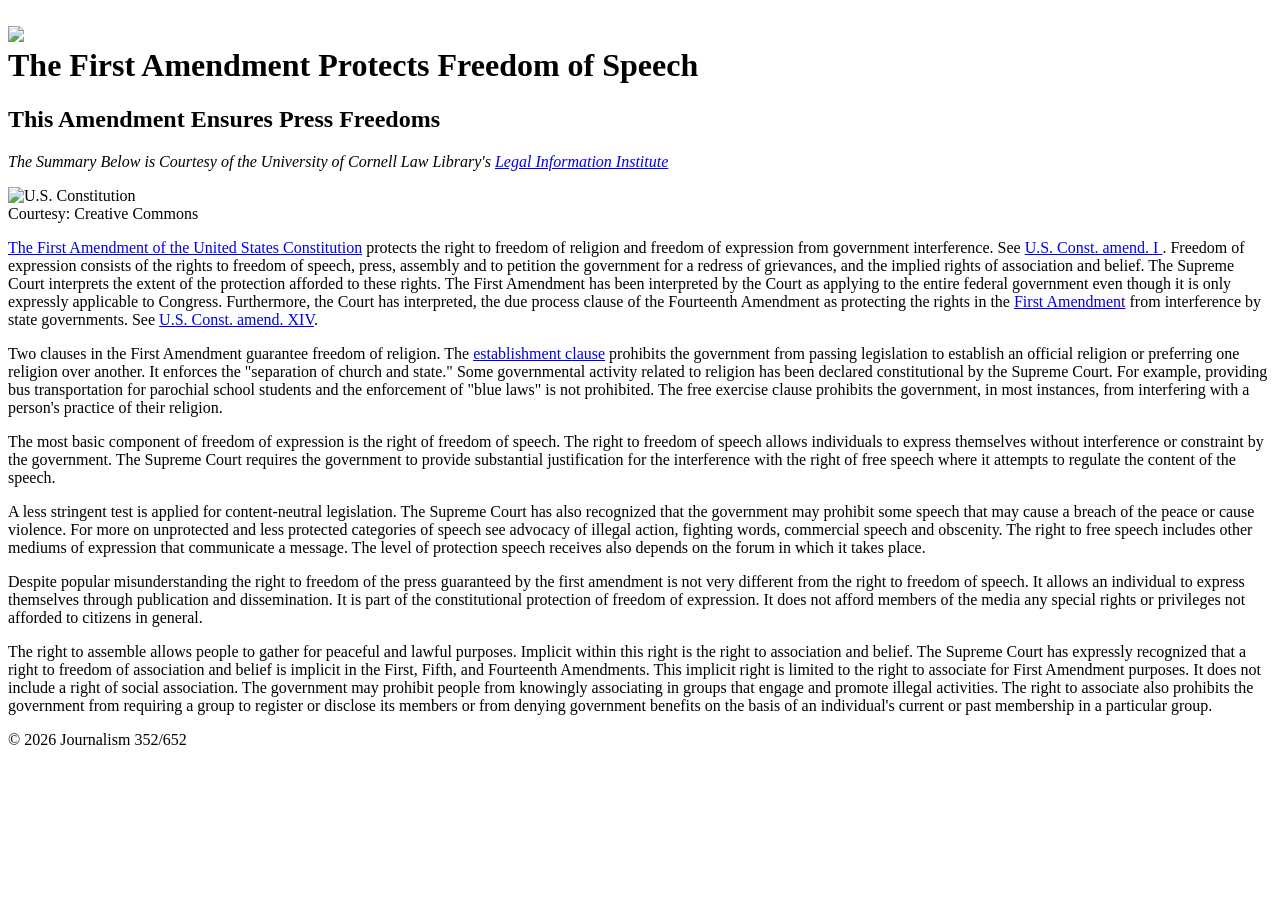
==== index.html @ 2c6ebc4e "Add files via upload" ====
<!doctype html>
<html class="no-js" lang="en" dir="ltr">
<head>
<meta charset="utf-8">
<meta http-equiv="x-ua-compatible" content="ie=edge">
<meta name="viewport" content="width=device-width, initial-scale=1.0">
<title>The First Amendment Protects Freedom of Speech</title>
<link rel="stylesheet" href="css/style.css">
<link href="https://fonts.googleapis.com/css?family=Anton|Bitter" rel="stylesheet"> 


</head>
<body>

<div class="contentContainer">

<img src="images/supremeCourt.jpg" style="wide:100%; border:0; margin:0 0 -20px 0"><br>
<h1>The First Amendment Protects Freedom of Speech</h1>


<div class="citation">
<h2>This Amendment Ensures Press Freedoms</h2>
<p><em>The Summary Below is Courtesy of the University of Cornell Law Library's <a href="www.law.cornell.edu/constitution/first_amendment" target="_blank">Legal Information Institute</a></em> </p>
</div>


<div class=photoRight><img src="images/wethepeople.jpg" alt="U.S. Constitution"><br>
Courtesy: Creative Commons</div>

<p><a href="http://www.law.cornell.edu/constitution/constitution.billofrights.html.amendment" target="blank">The First Amendment of the United States Constitution</a> protects the right to freedom of religion and freedom of expression from government interference. See <a href="http://www.law.cornell.edu/constitution/constitution.billofrights.html#amendmenti"> U.S. Const. amend. I </a>. Freedom of expression consists of the rights to freedom of speech, press, assembly and to petition the government for a redress of grievances, and the implied rights of association and belief. The Supreme Court interprets the extent of the protection afforded to these rights. The First Amendment has been interpreted by the Court as applying to the entire federal government even though it is only expressly applicable to Congress. Furthermore, the Court has interpreted, the due process clause of the Fourteenth Amendment as protecting the rights in the <a href="http://www.law.cornell.edu/constitution/constitution.billofrights.html#amendmenti">First Amendment</a> from interference by state governments. See <a href="http://www.law.cornell.edu/constitution/constitution.billofrights.html#amendmentxiv">U.S. Const. amend. XIV</a>.</p>

<p>
Two clauses in the First Amendment guarantee freedom of religion. The <a href="http://topics.law.cornell.edu/wex/establishment_clause" target="_blank">establishment clause<a> prohibits the government from passing legislation to establish an official religion or preferring one religion over another. It enforces the "separation of church and state." Some governmental activity related to religion has been declared constitutional by the Supreme Court. For example, providing bus transportation for parochial school students and the enforcement of "blue laws" is not prohibited. The free exercise clause prohibits the government, in most instances, from interfering with a person's practice of their religion.
</p>

<p>
The most basic component of freedom of expression is the right of freedom of speech. The right to freedom of speech allows individuals to express themselves without interference or constraint by the government. The Supreme Court requires the government to provide substantial justification for the interference with the right of free speech where it attempts to regulate the content of the speech.</p>



<p>A less stringent test is applied for content-neutral legislation. The Supreme Court has also recognized that the government may prohibit some speech that may cause a breach of the peace or cause violence. For more on unprotected and less protected categories of speech see advocacy of illegal action, fighting words, commercial speech and obscenity. The right to free speech includes other mediums of expression that communicate a message.  The level of protection speech receives also depends on the forum in which it takes place.</p>   


<p>Despite popular misunderstanding the right to freedom of the press guaranteed by the first amendment is not very different from the right to freedom of speech. It allows an individual to express themselves through publication and dissemination. It is part of the constitutional protection of freedom of expression. It does not afford members of the media any special rights or privileges not afforded to citizens in general.</p>

<p>The right to assemble allows people to gather for peaceful and lawful purposes. Implicit within this right is the right to association and belief. The Supreme Court has expressly recognized that a right to freedom of association and belief is implicit in the <a hre"http://www.law.cornell.edu/constitution/constitution.table.html#amendments" target="_blank">First, Fifth, and Fourteenth Amendments</a>. This implicit right is limited to the right to associate for First Amendment purposes. It does not include a right of social association. The government may prohibit people from knowingly associating in groups that engage and promote illegal activities. The right to associate also prohibits the government from requiring a group to register or disclose its members or from denying government benefits on the basis of an individual's current or past membership in a particular group.</p>



<div class="footerStyle">&copy; 2026 Journalism 352/652<div>
</div>
</div>
<br><br>


</body>
</html>
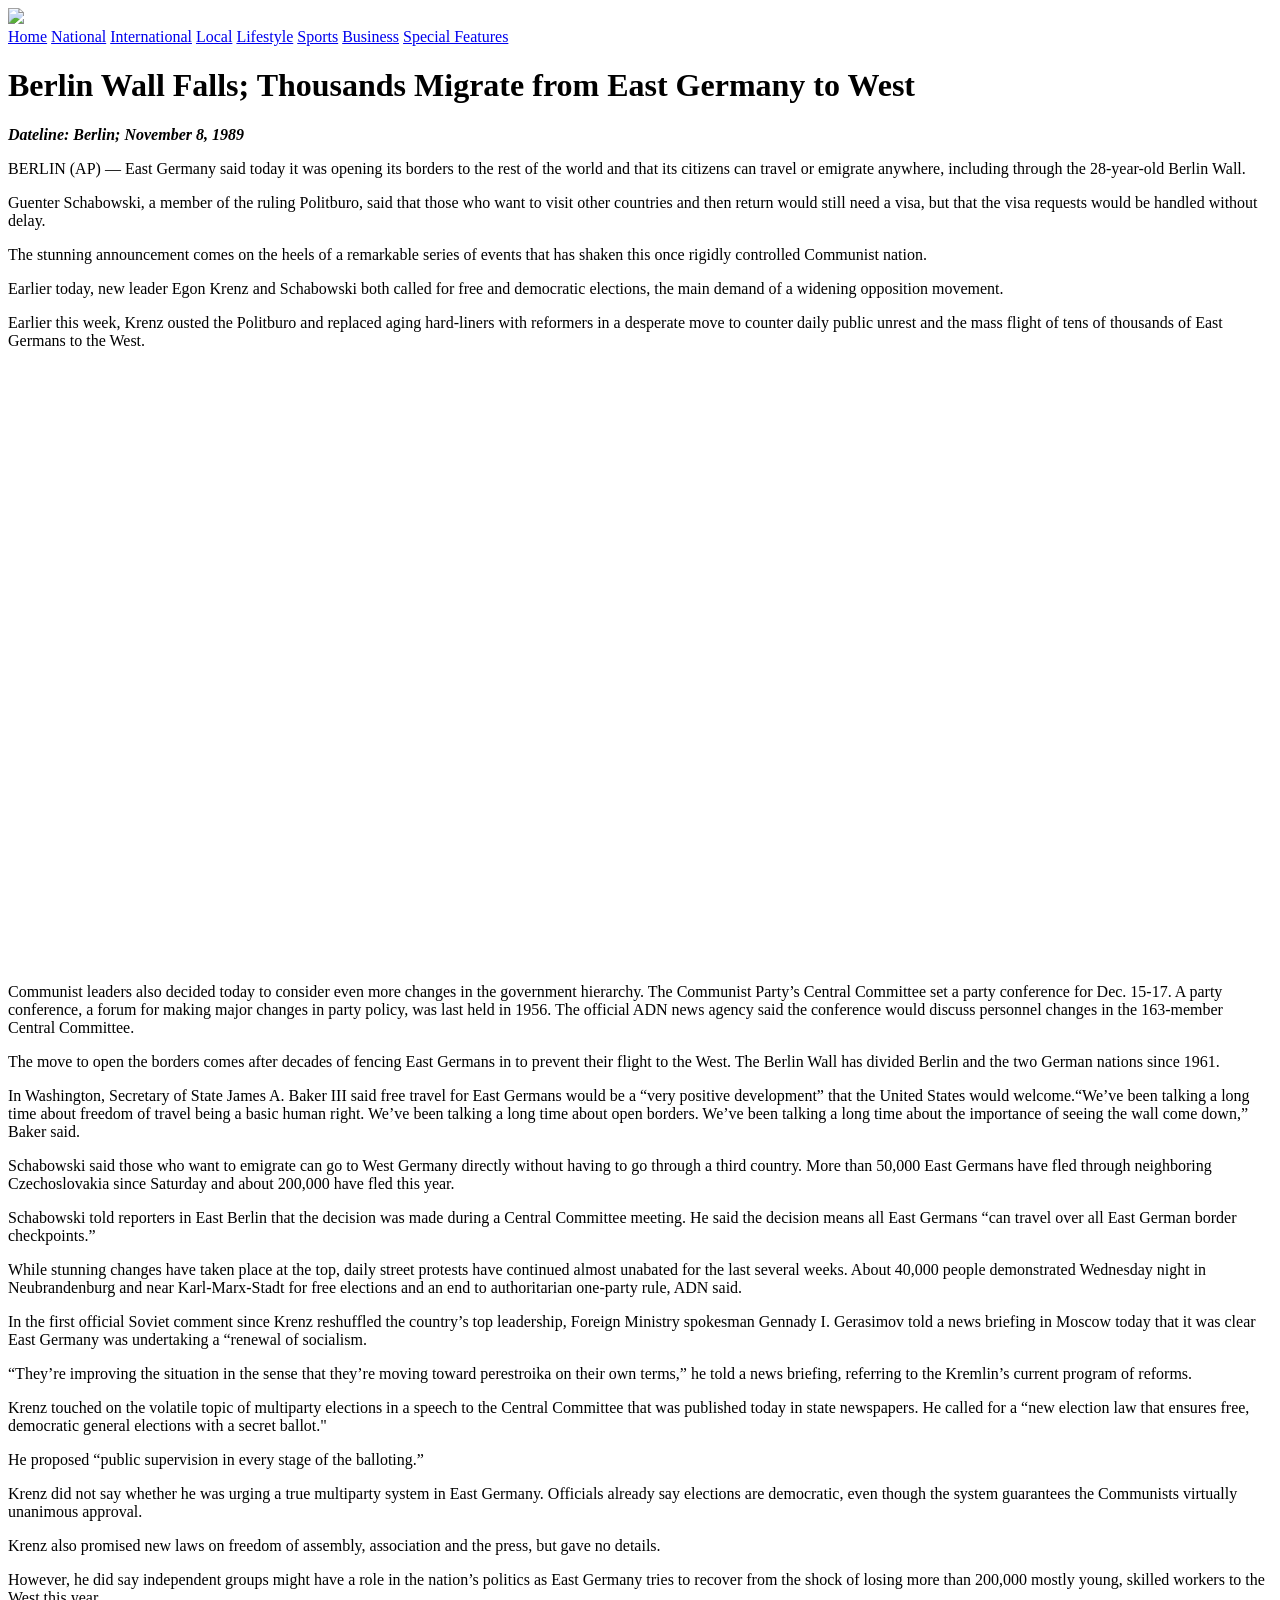
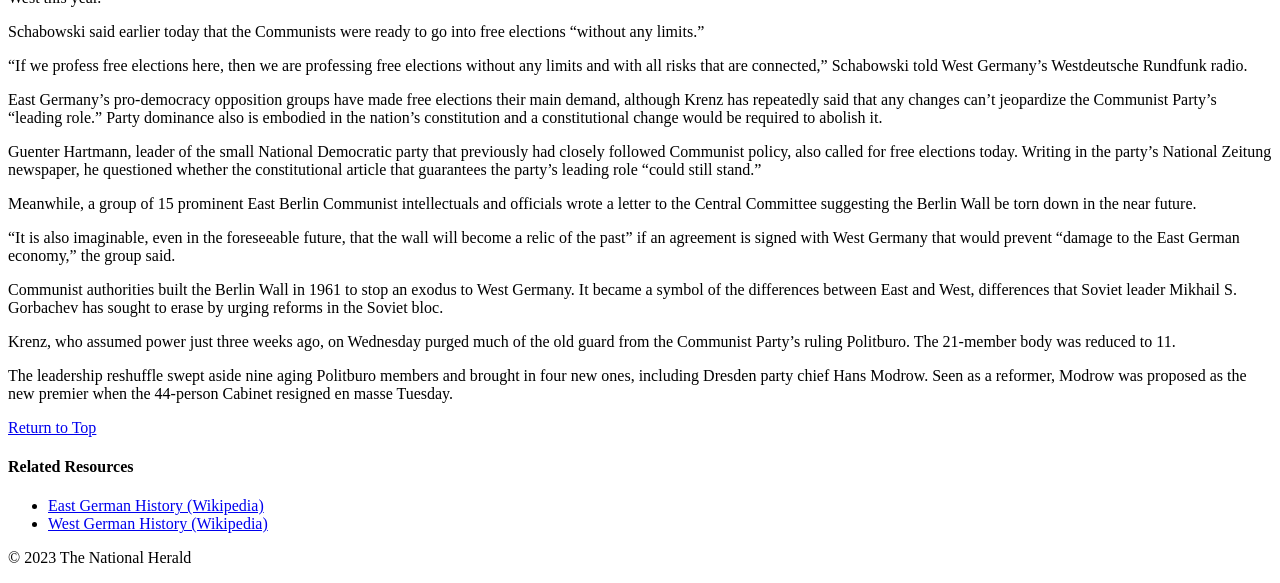
==== commit d5069e12: "Add files via upload" ====
--- a/index.html
+++ b/index.html
@@ -4,54 +4,186 @@
 <meta charset="utf-8">
 <meta http-equiv="x-ua-compatible" content="ie=edge">
 <meta name="viewport" content="width=device-width, initial-scale=1.0">
-<title>The First Amendment Protects Freedom of Speech</title>
-<link rel="stylesheet" href="css/style.css">
-<link href="https://fonts.googleapis.com/css?family=Anton|Bitter" rel="stylesheet"> 
+<title>Berlin Wall Falls | The National Herald</title>
+<link rel="stylesheet" href="css/foundation.css">
+<link rel="stylesheet" href="css/app.css">
 
+
+<!-- FILL OUT META TAGS! -->
+<meta name="description" content="">
+<meta name="author" content="The National Herald">
+
+<!--TWITTER SUMMARY CARD-->
+<meta name="twitter:card" content="summary_large_image">
+<meta name="twitter:title" content="Headline Headline Headline">
+
+<!--OPEN GRAPH CARD-->
+<meta property="og:title" content="Headline Headline Headline">
+<meta property="og:site_name" content="The National Herald">
+<meta property="og:url" content="TBD">
+<meta property="og:description" content="Lead Graph Goes Here.">
+<meta property="og:type" content="website">
+<meta property="og:image" content="TBD">
 
 </head>
 <body>
 
-<div class="contentContainer">
+<!-- RETURN TO TOP -->
+<a name="top"></a>
+<!-- END RETURN TO TOP -->
 
-<img src="images/supremeCourt.jpg" style="wide:100%; border:0; margin:0 0 -20px 0"><br>
-<h1>The First Amendment Protects Freedom of Speech</h1>
+<!-- SITE BRANDING -->
+<div class="grid-container">
+<div class="grid-x grid-padding-x">
+<div class="large-12 cell">
+<img src="images/tnh_branding.png">
 
+</div>
+</div>
+</div>
+<!-- END SITE BRANDING -->
 
-<div class="citation">
-<h2>This Amendment Ensures Press Freedoms</h2>
-<p><em>The Summary Below is Courtesy of the University of Cornell Law Library's <a href="www.law.cornell.edu/constitution/first_amendment" target="_blank">Legal Information Institute</a></em> </p>
+<!-- NAV BAR -->
+<div class="grid-container fluid navStyle">
+<div class="grid-x grid-padding-x">
+<div class="large-12 cell">
+<a href="#" class="navItem">Home</a>
+<a href="#" class="navItem">National</a>
+<a href="#" class="navItem">International</a>
+<a href="#" class="navItem">Local</a>
+<a href="#" class="navItem">Lifestyle</a>
+<a href="#" class="navItem">Sports</a>
+<a href="#" class="navItem">Business</a>
+<a href="#" class="navItem">Special Features</a>
+</div>
+</div>
+</div>
+<!-- END NAV BAR -->
+
+<!-- BODY COPY -->
+<div class="grid-container"> 
+	<div class="grid-x grid-padding-x">
+		<div class="large-12 cell">
+
+<body>
+
+<h1>Berlin Wall Falls; Thousands Migrate from East Germany to West</h1>
+<b></b>
+<b></b>
+<p><strong><em>Dateline: Berlin; November 8, 1989</em></strong></p>
+<b></b>
+</div>
+<div class="large-8 medium-8 small-12 cell">
+	
+<p> BERLIN (AP) — East Germany said today it was opening its borders to the rest of the world and that its citizens can travel or emigrate anywhere, including through the 28-year-old Berlin Wall.</p>
+<b></b>
+<p> Guenter Schabowski, a member of the ruling Politburo, said that those who want to visit other countries and then return would still need a visa, but that the visa requests would be handled without delay. </p>
+<b></b>
+<p>The stunning announcement comes on the heels of a remarkable series of events that has shaken this once rigidly controlled Communist nation.</p>
+<b></b>
+<p>Earlier today, new leader Egon Krenz and Schabowski both called for free and democratic elections, the main demand of a widening opposition movement.</p>
+<b></b>
+<p>Earlier this week, Krenz ousted the Politburo and replaced aging hard-liners with reformers in a desperate move to counter daily public unrest and the mass flight of tens of thousands of East Germans to the West.</p>
+<b></b>
+
+<div class="responsive-embed widescreen">
+<iframe width="1062" height="597" src="https://www.youtube.com/embed/IcmxPeVe4_c" title="The Fall of the Berlin Wall - 1989" frameborder="0" allow="accelerometer; autoplay; clipboard-write; encrypted-media; gyroscope; picture-in-picture; web-share" referrerpolicy="strict-origin-when-cross-origin" allowfullscreen></iframe>
+
 </div>
 
 
-<div class=photoRight><img src="images/wethepeople.jpg" alt="U.S. Constitution"><br>
-Courtesy: Creative Commons</div>
-
-<p><a href="http://www.law.cornell.edu/constitution/constitution.billofrights.html.amendment" target="blank">The First Amendment of the United States Constitution</a> protects the right to freedom of religion and freedom of expression from government interference. See <a href="http://www.law.cornell.edu/constitution/constitution.billofrights.html#amendmenti"> U.S. Const. amend. I </a>. Freedom of expression consists of the rights to freedom of speech, press, assembly and to petition the government for a redress of grievances, and the implied rights of association and belief. The Supreme Court interprets the extent of the protection afforded to these rights. The First Amendment has been interpreted by the Court as applying to the entire federal government even though it is only expressly applicable to Congress. Furthermore, the Court has interpreted, the due process clause of the Fourteenth Amendment as protecting the rights in the <a href="http://www.law.cornell.edu/constitution/constitution.billofrights.html#amendmenti">First Amendment</a> from interference by state governments. See <a href="http://www.law.cornell.edu/constitution/constitution.billofrights.html#amendmentxiv">U.S. Const. amend. XIV</a>.</p>
-
-<p>
-Two clauses in the First Amendment guarantee freedom of religion. The <a href="http://topics.law.cornell.edu/wex/establishment_clause" target="_blank">establishment clause<a> prohibits the government from passing legislation to establish an official religion or preferring one religion over another. It enforces the "separation of church and state." Some governmental activity related to religion has been declared constitutional by the Supreme Court. For example, providing bus transportation for parochial school students and the enforcement of "blue laws" is not prohibited. The free exercise clause prohibits the government, in most instances, from interfering with a person's practice of their religion.
-</p>
-
-<p>
-The most basic component of freedom of expression is the right of freedom of speech. The right to freedom of speech allows individuals to express themselves without interference or constraint by the government. The Supreme Court requires the government to provide substantial justification for the interference with the right of free speech where it attempts to regulate the content of the speech.</p>
+<p> Communist leaders also decided today to consider even more changes in the government hierarchy. The Communist Party’s Central Committee set a party conference for Dec. 15-17. A party conference, a forum for making major changes in party policy, was last held in 1956. The official ADN news agency said the conference would discuss personnel changes in the 163-member Central Committee.</p>
+<b></b>
+<p>The move to open the borders comes after decades of fencing East Germans in to prevent their flight to the West. The Berlin Wall has divided Berlin and the two German nations since 1961.</p>
+<b></b>
+<p>In Washington, Secretary of State James A. Baker III said free travel for East Germans would be a “very positive development” that the United States would welcome.“We’ve been talking a long time about freedom of travel being a basic human right. We’ve been talking a long time about open borders. We’ve been talking a long time about the importance of seeing the wall come down,” Baker said.</p>
+<b></b>
+<p>Schabowski said those who want to emigrate can go to West Germany directly without having to go through a third country. More than 50,000 East Germans have fled through neighboring Czechoslovakia since Saturday and about 200,000 have fled this year.</p>
+<b></b>
+<p>Schabowski told reporters in East Berlin that the decision was made during a Central Committee meeting. He said the decision means all East Germans “can travel over all East German border checkpoints.”</p>
+<b></b>
+<p>While stunning changes have taken place at the top, daily street protests have continued almost unabated for the last several weeks. About 40,000 people demonstrated Wednesday night in Neubrandenburg and near Karl-Marx-Stadt for free elections and an end to authoritarian one-party rule, ADN said.</p>
+<b></b>
+<p>In the first official Soviet comment since Krenz reshuffled the country’s top leadership, Foreign Ministry spokesman Gennady I. Gerasimov told a news briefing in Moscow today that it was clear East Germany was undertaking a “renewal of socialism.</p>
+<b></b>
+<p>“They’re improving the situation in the sense that they’re moving toward perestroika on their own terms,” he told a news briefing, referring to the Kremlin’s current program of reforms.</p>
+<b></b>
+<p>Krenz touched on the volatile topic of multiparty elections in a speech to the Central Committee that was published today in state newspapers. He called for a “new election law that ensures free, democratic general elections with a secret ballot."</p>
+<b></b>
+<p>He proposed “public supervision in every stage of the balloting.”</p>
+<b></b>
+<p>Krenz did not say whether he was urging a true multiparty system in East Germany. Officials already say elections are democratic, even though the system guarantees the Communists virtually unanimous approval.</p>
+<b></b>
+<p>Krenz also promised new laws on freedom of assembly, association and the press, but gave no details.</p>
+<b></b>
+<p>However, he did say independent groups might have a role in the nation’s politics as East Germany tries to recover from the shock of losing more than 200,000 mostly young, skilled workers to the West this year.</p>
+<b></b>
+<p>Schabowski said earlier today that the Communists were ready to go into free elections “without any limits.”</p>
+<b></b>
+<p>“If we profess free elections here, then we are professing free elections without any limits and with all risks that are connected,” Schabowski told West Germany’s Westdeutsche Rundfunk radio.</p>
+<b></b>
+<p>East Germany’s pro-democracy opposition groups have made free elections their main demand, although Krenz has repeatedly said that any changes can’t jeopardize the Communist Party’s “leading role.” Party dominance also is embodied in the nation’s constitution and a constitutional change would be required to abolish it.</p>
+<b></b>
+<p>Guenter Hartmann, leader of the small National Democratic party that previously had closely followed Communist policy, also called for free elections today. Writing in the party’s National Zeitung newspaper, he questioned whether the constitutional article that guarantees the party’s leading role “could still stand.”</p>
+<b></b>
+<p>Meanwhile, a group of 15 prominent East Berlin Communist intellectuals and officials wrote a letter to the Central Committee suggesting the Berlin Wall be torn down in the near future.</p>
+<b></b>
+<p>“It is also imaginable, even in the foreseeable future, that the wall will become a relic of the past” if an agreement is signed with West Germany that would prevent “damage to the East German economy,” the group said.</p>
+<b></b>
+<p>Communist authorities built the Berlin Wall in 1961 to stop an exodus to West Germany. It became a symbol of the differences between East and West, differences that Soviet leader Mikhail S. Gorbachev has sought to erase by urging reforms in the Soviet bloc.</p>
+<b></b>
+<p>Krenz, who assumed power just three weeks ago, on Wednesday purged much of the old guard from the Communist Party’s ruling Politburo. The 21-member body was reduced to 11.</p>
+<b></b>
+<p>The leadership reshuffle swept aside nine aging Politburo members and brought in four new ones, including Dresden party chief Hans Modrow. Seen as a reformer, Modrow was proposed as the new premier when the 44-person Cabinet resigned en masse Tuesday.</p>
 
 
 
-<p>A less stringent test is applied for content-neutral legislation. The Supreme Court has also recognized that the government may prohibit some speech that may cause a breach of the peace or cause violence. For more on unprotected and less protected categories of speech see advocacy of illegal action, fighting words, commercial speech and obscenity. The right to free speech includes other mediums of expression that communicate a message.  The level of protection speech receives also depends on the forum in which it takes place.</p>   
-
-
-<p>Despite popular misunderstanding the right to freedom of the press guaranteed by the first amendment is not very different from the right to freedom of speech. It allows an individual to express themselves through publication and dissemination. It is part of the constitutional protection of freedom of expression. It does not afford members of the media any special rights or privileges not afforded to citizens in general.</p>
-
-<p>The right to assemble allows people to gather for peaceful and lawful purposes. Implicit within this right is the right to association and belief. The Supreme Court has expressly recognized that a right to freedom of association and belief is implicit in the <a hre"http://www.law.cornell.edu/constitution/constitution.table.html#amendments" target="_blank">First, Fifth, and Fourteenth Amendments</a>. This implicit right is limited to the right to associate for First Amendment purposes. It does not include a right of social association. The government may prohibit people from knowingly associating in groups that engage and promote illegal activities. The right to associate also prohibits the government from requiring a group to register or disclose its members or from denying government benefits on the basis of an individual's current or past membership in a particular group.</p>
 
 
 
-<div class="footerStyle">&copy; 2026 Journalism 352/652<div>
+
+<p class="rtt"><a href="#top">Return to Top</a></p>
+
+</div>
+
+<div class="large-4 medium-4 small-12 cell">
+<div class="callout">
+	<h4>Related Resources</h4>
+	<ul>
+		<li><a href="https://en.wikipedia.org/wiki/History_of_East_Germany" target=_blank>East German History (Wikipedia)</a></li>
+		<li><a href="https://en.wikipedia.org/wiki/West_Germany" target=_blank>West German History (Wikipedia)</a></li>
+	</ul>
+
+
 </div>
 </div>
-<br><br>
+
+</body>
 
 
+
+
+
+
+
+
+</div>
+<!-- END BODY COPY -->
+
+<!-- FOOTER BAR -->
+<!-- NAV BAR -->
+<div class="grid-container fluid footerStyle">
+<div class="grid-x grid-padding-x">
+<div class="large-12 cell">
+<p>&copy; 2023 The National Herald</p>
+</div>
+</div>
+</div>
+<!-- END NAV BAR -->
+
+<script src="js/vendor/jquery.js"></script>
+<script src="js/vendor/what-input.js"></script>
+<script src="js/vendor/foundation.js"></script>
+<script src="js/app.js"></script>
 </body>
 </html>
